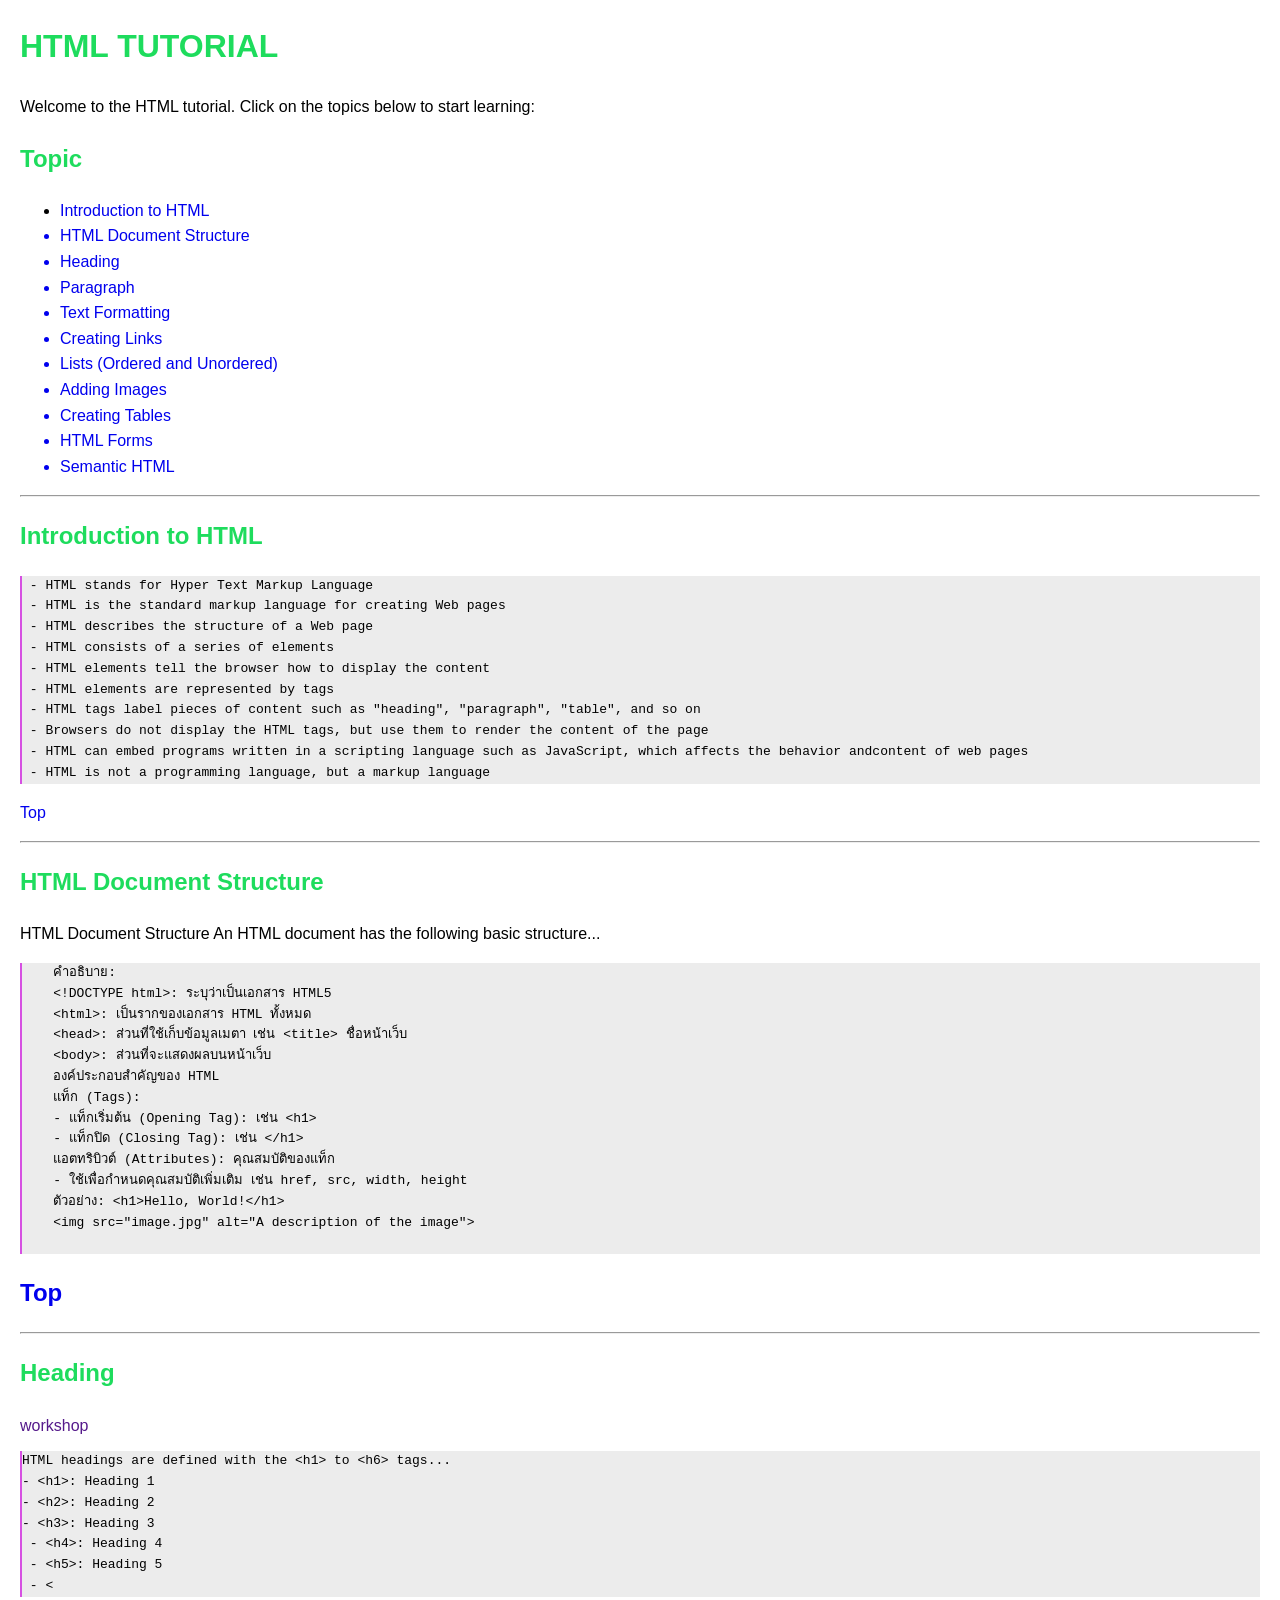
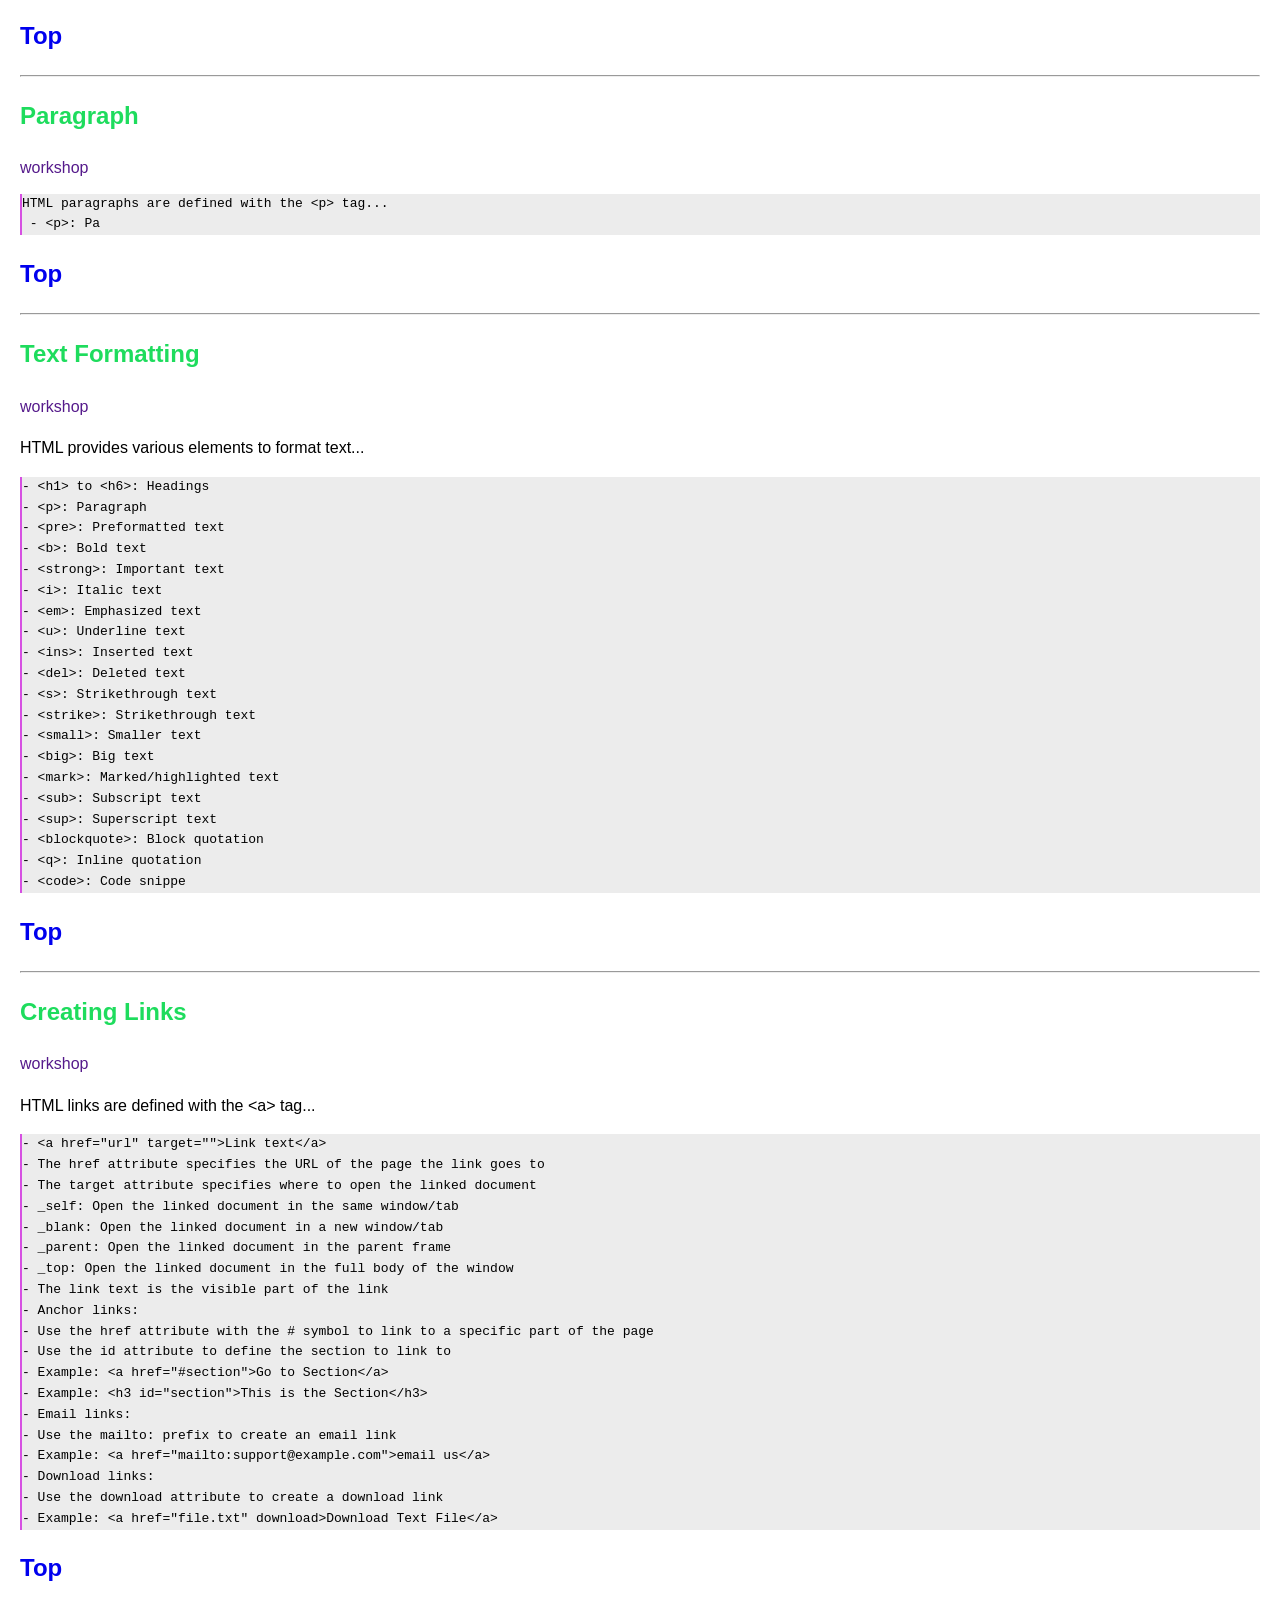
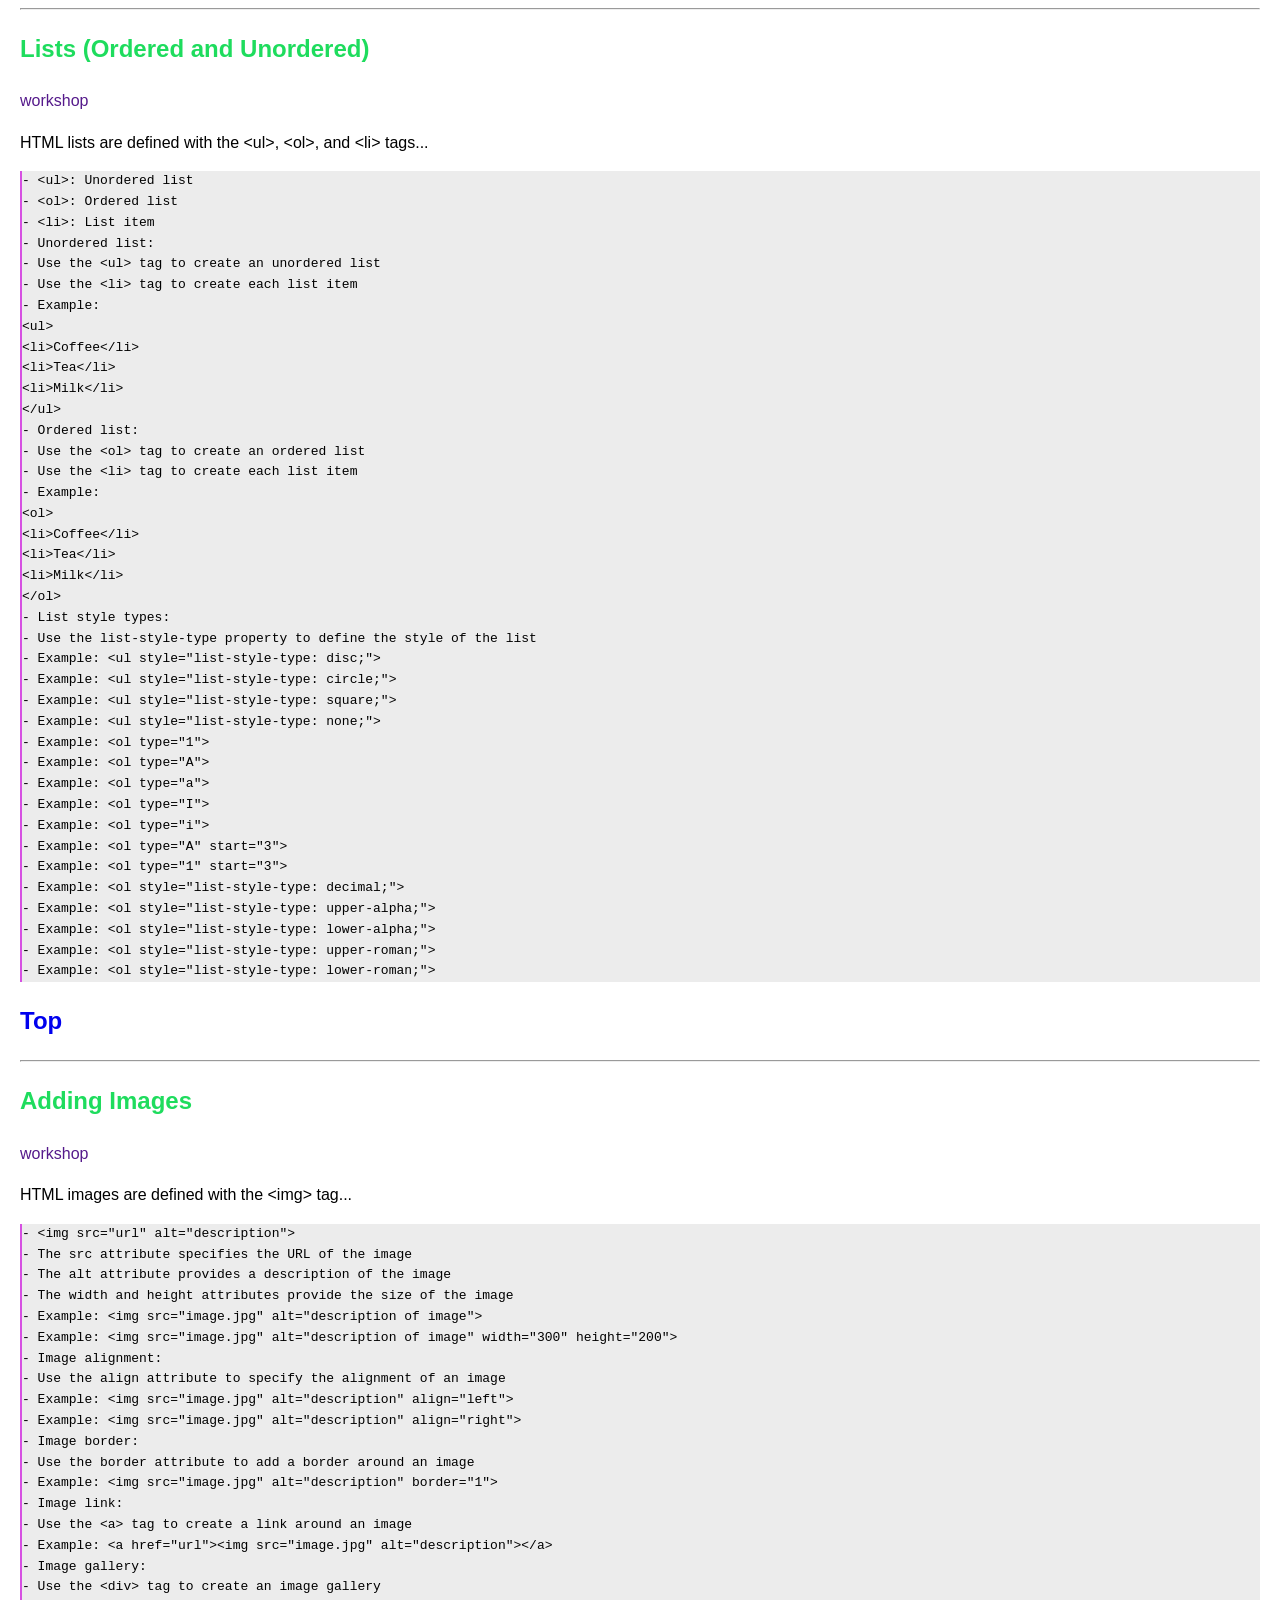
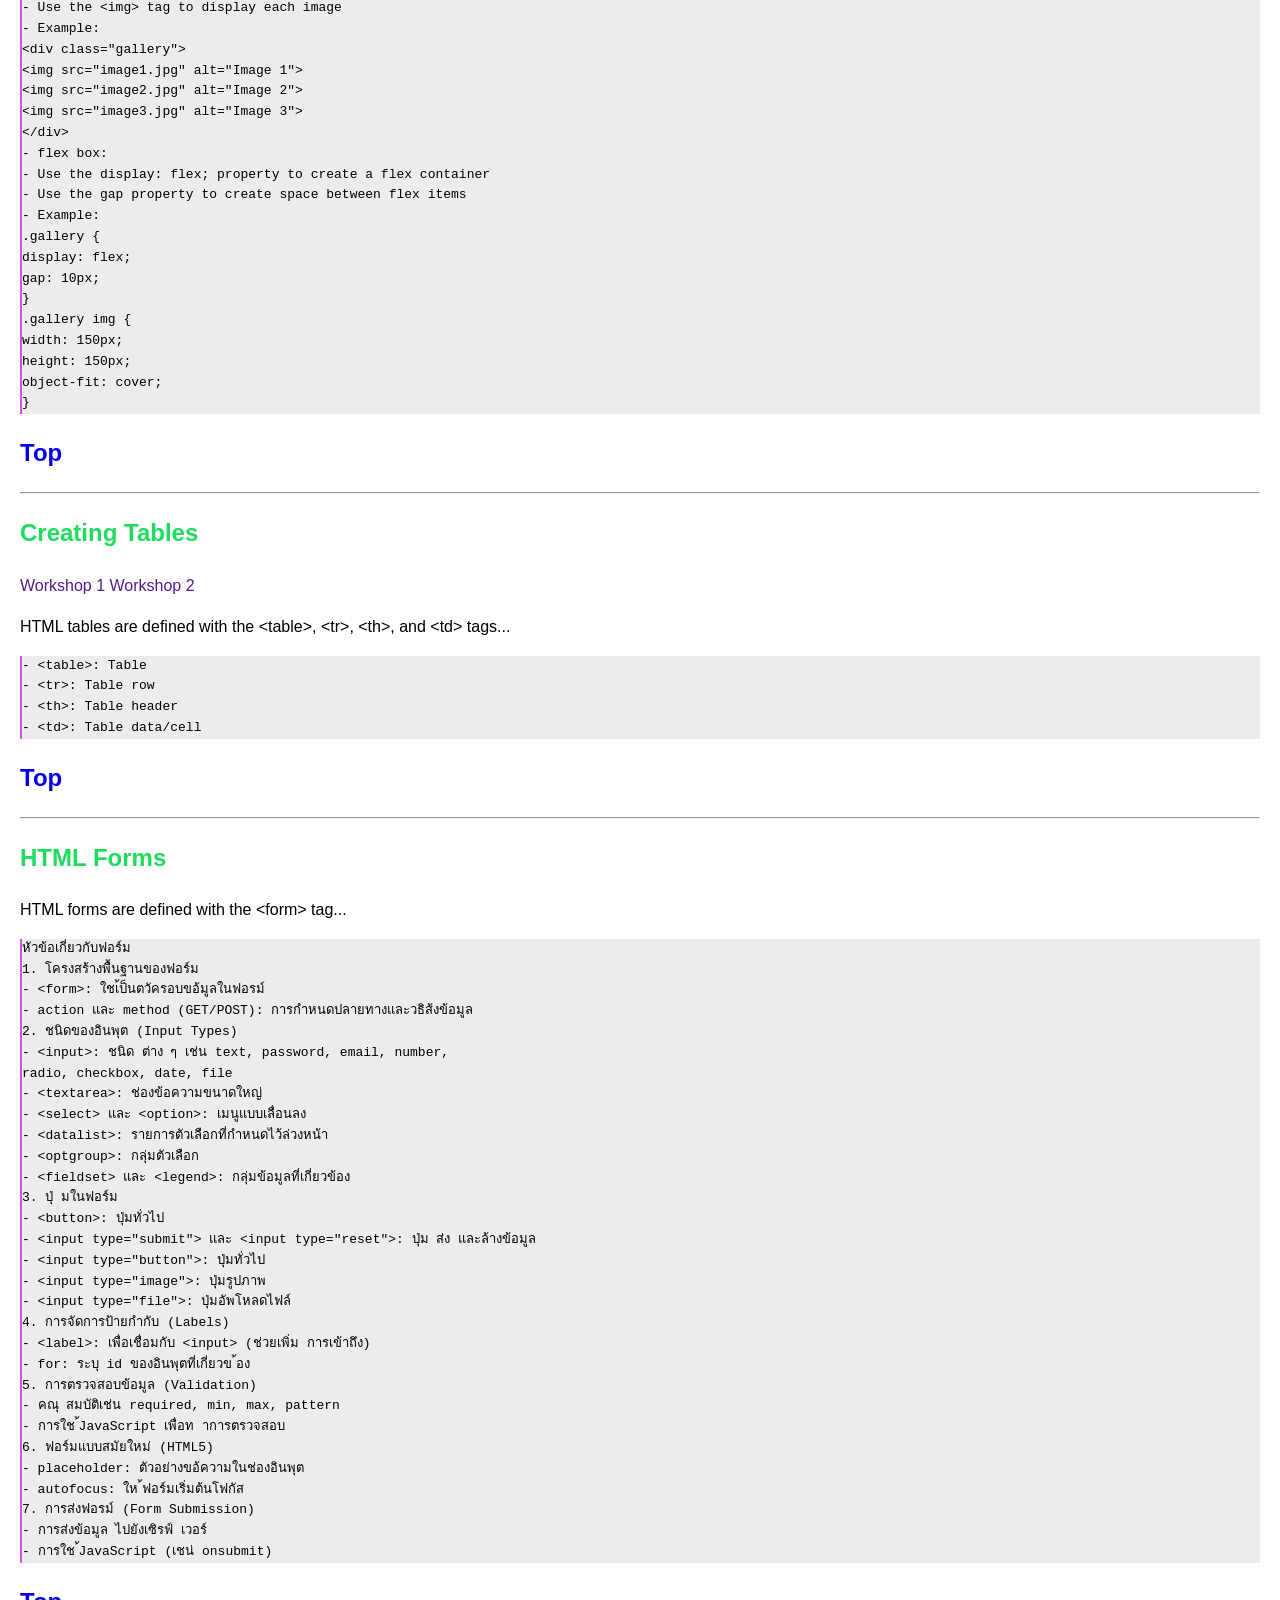
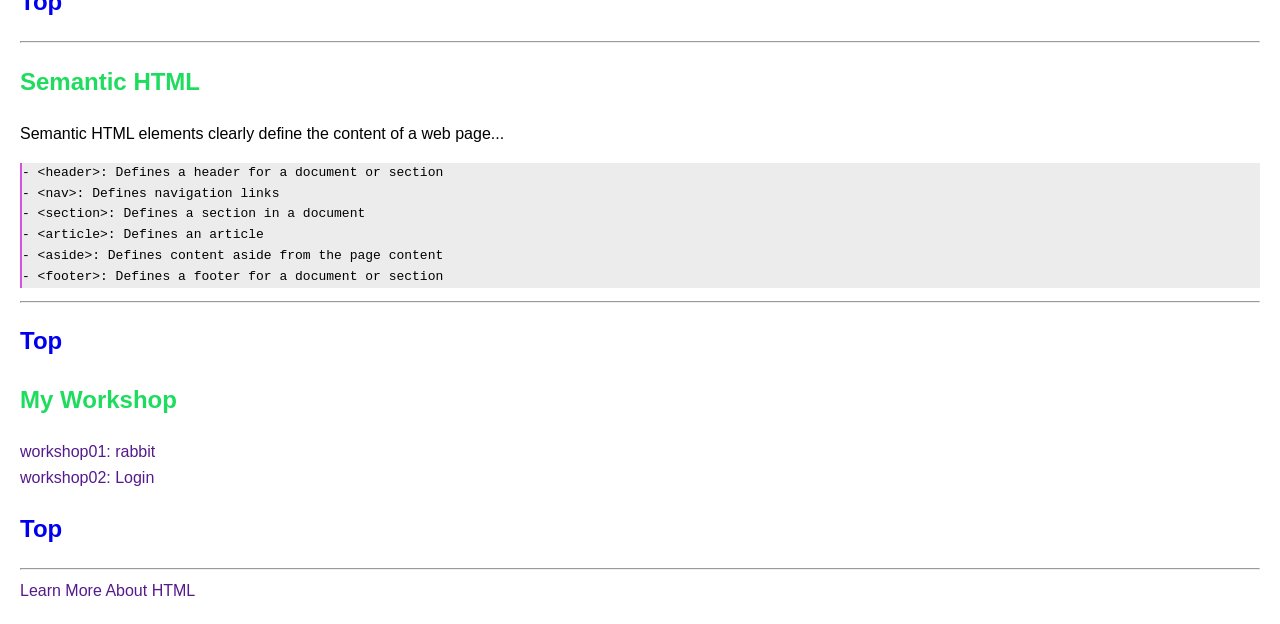
==== index.html @ df455b3b "first commit" ====
<!DOCTYPE html>
<html lang="en">

<head>
    <meta charset="UTF-8">
    <meta name="viewport" content="width=device-width, initial-scale=1.0">
    <title>HTML Tutorial</title>
    <style>
        body {
            font-family: 'Segoe UI', Tahoma, Geneva, Verdana, sans-serif;
            line-height: 1.6;
            margin: 20px 20px;
            background-color: #ffffff;

        }

        h1,
        h2 {
            color:rgb(30, 220, 93);
        }

        ul {
            list-style-type: disc;
        }

        a {
            text-decoration: none;
        }

        a:hover {
            text-decoration: underline;
            color: red;

        }

        pre {
            background-color: rgb(236, 236, 236);

            border-left: 2px solid rgb(214, 80, 226);
            tex
        }
    </style>
</head>

<body>
    <h1 id="Head">HTML TUTORIAL</h1>
    <p>Welcome to the HTML tutorial. Click on the topics below to start learning:
    </p>
    <h2>Topic</h2>
    <ul>
        <li><a href="#introduction">Introduction to HTML</a></li>
        <a href="#structure">
            <li>HTML Document Structure</li>
        </a>
        <a href="#heading">
            <li>Heading</li>
        </a>
        <a href="#paragraph">
            <li>Paragraph</li>
        </a>
        <a href="#textFormat">
            <li>Text Formatting</li>
        </a>
        <a href="#createl">
            <li>Creating Links</li>
        </a>
        <a href="#list">
            <li>Lists (Ordered and Unordered)</li>
        </a>
        <a href="#img">
            <li>Adding Images</li>
        </a>
        <a href="#table">
            <li>Creating Tables</li>
        </a>
        <a href="#form">
            <li>HTML Forms</li>
        </a>
        <a href="#semantic">
            <li>Semantic HTML</li>
        </a>
    </ul>
    <hr>
    <h2 id="introduction">Introduction to HTML</h1>
        <pre> - HTML stands for Hyper Text Markup Language
 - HTML is the standard markup language for creating Web pages
 - HTML describes the structure of a Web page
 - HTML consists of a series of elements
 - HTML elements tell the browser how to display the content
 - HTML elements are represented by tags
 - HTML tags label pieces of content such as "heading", "paragraph", "table", and so on
 - Browsers do not display the HTML tags, but use them to render the content of the page
 - HTML can embed programs written in a scripting language such as JavaScript, which affects the behavior andcontent of web pages
 - HTML is not a programming language, but a markup language
</pre>
        <p><a href="#Head">Top</a></p>
        <hr>
        <!-- Section 1 -->
        <h2 id="structure">HTML Document Structure</h2>
        <p>HTML Document Structure
            An HTML document has the following basic structure...</p>
        <pre>
    คำอธิบาย:
    &lt;!DOCTYPE html&gt;: ระบุว่าเป็นเอกสาร HTML5
    &lt;html&gt;: เป็นรากของเอกสาร HTML ทั้งหมด
    &lt;head&gt;: ส่วนที่ใช้เก็บข้อมูลเมตา เช่น &lt;title&gt; ชื่อหน้าเว็บ
    &lt;body&gt;: ส่วนที่จะแสดงผลบนหน้าเว็บ
    องค์ประกอบสำคัญของ HTML
    แท็ก (Tags):
    - แท็กเริ่มต้น (Opening Tag): เช่น &lt;h1&gt;
    - แท็กปิด (Closing Tag): เช่น &lt;/h1&gt;
    แอตทริบิวต์ (Attributes): คุณสมบัติของแท็ก
    - ใช้เพื่อกำหนดคุณสมบัติเพิ่มเติม เช่น href, src, width, height
    ตัวอย่าง: &lt;h1&gt;Hello, World!&lt;/h1&gt;
    &lt;img src="image.jpg" alt="A description of the image"&gt;
    </pre>
        <h2><a href="#Head">Top</a></h2>
        <hr>
        <h2 id="heading">Heading</h2>
        <a href="">workshop</a>
        <PRE>HTML headings are defined with the &lth1> to &lth6> tags...
- &lt;h1&gt;: Heading 1
- &lt;h2&gt;: Heading 2
- &lt;h3&gt;: Heading 3
 - &lt;h4&gt;: Heading 4
 - &lt;h5&gt;: Heading 5
 - &lt</PRE>
        <h2><a href="#Head">Top</a></h2>
        <hr>
        <h2 id="paragraph"> Paragraph</h2>
        <a href="">workshop</a>
        <pre>HTML paragraphs are defined with the &ltp> tag...
 - &lt;p&gt;: Pa</pre>
        <h2><a href="#Head">Top</a></h2>
        <hr>
        <h2 id="textFormat"> Text Formatting</h2>
        <a href="">workshop</a>
        <p>HTML provides various elements to format text...</p>
        <pre>
- &lt;h1&gt; to &lt;h6&gt;: Headings
- &lt;p&gt;: Paragraph
- &lt;pre&gt;: Preformatted text
- &lt;b&gt;: Bold text
- &lt;strong&gt;: Important text
- &lt;i&gt;: Italic text
- &lt;em&gt;: Emphasized text
- &lt;u&gt;: Underline text
- &lt;ins&gt;: Inserted text
- &lt;del&gt;: Deleted text
- &lt;s&gt;: Strikethrough text
- &lt;strike&gt;: Strikethrough text
- &lt;small&gt;: Smaller text
- &lt;big&gt;: Big text
- &lt;mark&gt;: Marked/highlighted text
- &lt;sub&gt;: Subscript text
- &lt;sup&gt;: Superscript text
- &lt;blockquote&gt;: Block quotation
- &lt;q&gt;: Inline quotation
- &lt;code&gt;: Code snippe
</pre>
        <h2><a href="#Head">Top</a></h2>
        <hr>
        <h2 id="createl">Creating Links</h2>

        <a href="">workshop</a>

        <p>HTML links are defined with the &lta> tag...</p>
        <pre>
- &lt;a href="url" target=""&gt;Link text&lt;/a&gt;
- The href attribute specifies the URL of the page the link goes to
- The target attribute specifies where to open the linked document
- _self: Open the linked document in the same window/tab
- _blank: Open the linked document in a new window/tab
- _parent: Open the linked document in the parent frame
- _top: Open the linked document in the full body of the window
- The link text is the visible part of the link
- Anchor links:
- Use the href attribute with the # symbol to link to a specific part of the page
- Use the id attribute to define the section to link to
- Example: &lt;a href="#section"&gt;Go to Section&lt;/a&gt;
- Example: &lt;h3 id="section"&gt;This is the Section&lt;/h3&gt;
- Email links:
- Use the mailto: prefix to create an email link
- Example: &lt;a href="mailto:support@example.com">email us&lt;/a&gt;
- Download links:
- Use the download attribute to create a download link
- Example: &lt;a href="file.txt" download&gt;Download Text File&lt;/a&gt;
</pre>
        <h2><a href="#Head">Top</a></h2>
        <hr>
        <h2 id="list">Lists (Ordered and Unordered)</h2>
        <a href="">workshop</a>

        <p>HTML lists are defined with the &lt;ul&gt;, &lt;ol&gt;, and &lt;li&gt; tags...</p>
        <pre>
- &lt;ul&gt;: Unordered list
- &lt;ol&gt;: Ordered list
- &lt;li&gt;: List item
- Unordered list:
- Use the &lt;ul&gt; tag to create an unordered list
- Use the &lt;li&gt; tag to create each list item
- Example:
&lt;ul&gt;
&lt;li&gt;Coffee&lt;/li&gt;
&lt;li&gt;Tea&lt;/li&gt;
&lt;li&gt;Milk&lt;/li&gt;
&lt;/ul&gt;
- Ordered list:
- Use the &lt;ol&gt; tag to create an ordered list
- Use the &lt;li&gt; tag to create each list item
- Example:
&lt;ol&gt;
&lt;li&gt;Coffee&lt;/li&gt;
&lt;li&gt;Tea&lt;/li&gt;
&lt;li&gt;Milk&lt;/li&gt;
&lt;/ol&gt;
- List style types:
- Use the list-style-type property to define the style of the list
- Example: &lt;ul style="list-style-type: disc;"&gt;
- Example: &lt;ul style="list-style-type: circle;"&gt;
- Example: &lt;ul style="list-style-type: square;"&gt;
- Example: &lt;ul style="list-style-type: none;"&gt;
- Example: &lt;ol type="1"&gt;
- Example: &lt;ol type="A"&gt;
- Example: &lt;ol type="a"&gt;
- Example: &lt;ol type="I"&gt;
- Example: &lt;ol type="i"&gt;
- Example: &lt;ol type="A" start="3"&gt;
- Example: &lt;ol type="1" start="3"&gt;
- Example: &lt;ol style="list-style-type: decimal;"&gt;
- Example: &lt;ol style="list-style-type: upper-alpha;"&gt;
- Example: &lt;ol style="list-style-type: lower-alpha;"&gt;
- Example: &lt;ol style="list-style-type: upper-roman;"&gt;
- Example: &lt;ol style="list-style-type: lower-roman;"&gt;
</pre>
        <h2><a href="#Head">Top</a></h2>
        <hr>
        <h2 id="img"> Adding Images</h2>
        <a href="">workshop</a>
        <p>HTML images are defined with the &lt;img&gt; tag...</p>
        <pre>
- &lt;img src="url" alt="description"&gt;
- The src attribute specifies the URL of the image
- The alt attribute provides a description of the image
- The width and height attributes provide the size of the image
- Example: &lt;img src="image.jpg" alt="description of image"&gt;
- Example: &lt;img src="image.jpg" alt="description of image" width="300" height="200"&gt;
- Image alignment:
- Use the align attribute to specify the alignment of an image
- Example: &lt;img src="image.jpg" alt="description" align="left"&gt;
- Example: &lt;img src="image.jpg" alt="description" align="right"&gt;
- Image border:
- Use the border attribute to add a border around an image
- Example: &lt;img src="image.jpg" alt="description" border="1"&gt;
- Image link:
- Use the &lt;a&gt; tag to create a link around an image
- Example: &lt;a href="url"&gt;&lt;img src="image.jpg" alt="description"&gt;&lt;/a&gt;
- Image gallery:
- Use the &lt;div&gt; tag to create an image gallery
- Use the &lt;img&gt; tag to display each image
- Example:
&lt;div class="gallery"&gt;
&lt;img src="image1.jpg" alt="Image 1"&gt;
&lt;img src="image2.jpg" alt="Image 2"&gt;
&lt;img src="image3.jpg" alt="Image 3"&gt;
&lt;/div&gt;
- flex box:
- Use the display: flex; property to create a flex container
- Use the gap property to create space between flex items
- Example:
.gallery {
display: flex;
gap: 10px;
}
.gallery img {
width: 150px;
height: 150px;
object-fit: cover;
}
</pre>
        <h2><a href="#Head">Top</a></h2>
        <hr>
        <h2 id="table"> Creating Tables</h2>
        <a href="">Workshop 1 Workshop 2</a>
        <p>HTML tables are defined with the &lt;table&gt;, &lt;tr&gt;, &lt;th&gt;, and &lt;td&gt; tags...</p>
        <pre>- &lt;table&gt;: Table
- &lt;tr&gt;: Table row
- &lt;th&gt;: Table header
- &lt;td&gt;: Table data/cell</pre>
        <h2><a href="#Head">Top</a></h2>
        <hr>
        <h2 id="form">HTML Forms</h2>
        <p>HTML forms are defined with the &lt;form&gt; tag...</p>
        <pre>
หัวข้อเกี่ยวกับฟอร์ม
1. โครงสร้างพื้นฐานของฟอร์ม
- &lt;form>: ใชเ้ป็นตวัครอบขอ้มูลในฟอรม์
- action และ method (GET/POST): การกำหนดปลายทางและวธิส้งข้อมูล
2. ชนิดของอินพุต (Input Types)
- &lt;input>: ชนิด ต่าง ๆ เช่น text, password, email, number,
radio, checkbox, date, file
- &lt;textarea>: ช่องข้อความขนาดใหญ่
- &lt;select> และ &lt;option>: เมนูแบบเลื่อนลง
- &lt;datalist>: รายการตัวเลือกที่กำหนดไว้ล่วงหน้า
- &lt;optgroup>: กลุ่มตัวเลือก
- &lt;fieldset> และ &lt;legend>: กลุ่มข้อมูลที่เกี่ยวข้อง
3. ปุ่ มในฟอร์ม
- &lt;button>: ปุ่มทั่วไป
- &lt;input type="submit"> และ &lt;input type="reset">: ปุ่ม ส่ง และล้างข้อมูล
- &lt;input type="button">: ปุ่มทั่วไป
- &lt;input type="image">: ปุ่มรูปภาพ
- &lt;input type="file">: ปุ่มอัพโหลดไฟล์
4. การจัดการป้ายกำกับ (Labels)
- &lt;label>: เพื่อเชื่อมกับ &lt;input> (ช่วยเพิ่ม การเข้าถึง)
- for: ระบุ id ของอินพุตที่เกี่ยวข ้อง
5. การตรวจสอบข้อมูล (Validation)
- คณุ สมบัติเช่น required, min, max, pattern
- การใช ้JavaScript เพื่อท าการตรวจสอบ
6. ฟอร์มแบบสมัยใหม่ (HTML5)
- placeholder: ตัวอย่างขอ้ความในช่องอินพุต
- autofocus: ให ้ฟอร์มเริ่มต้นโฟกัส
7. การส่งฟอรม์ (Form Submission)
- การส่งข้อมูล ไปยังเซิรฟ์ เวอร์
- การใช ้JavaScript (เชน่ onsubmit)
</pre>
        <h2><a href="#Head">Top</a></h2>
        <hr>
        <h2 id="semantic"> Semantic HTML</h2>
        <p>Semantic HTML elements clearly define the content of a web page...</p>
        <pre>
- &lt;header&gt;: Defines a header for a document or section
- &lt;nav&gt;: Defines navigation links
- &lt;section&gt;: Defines a section in a document
- &lt;article&gt;: Defines an article
- &lt;aside&gt;: Defines content aside from the page content
- &lt;footer&gt;: Defines a footer for a document or section
</pre>
        <hr>
        <h2><a href="#Head">Top</a></h2>
        <h2>My Workshop</h2>
        <a href="">workshop01: rabbit</a>
        <br>
        <a href="">workshop02: Login</a>
        <h2><a href="#Head">Top</a></h2>
        <hr>
        <a href="" target="">Learn More About HTML</a>
</body>

</html>
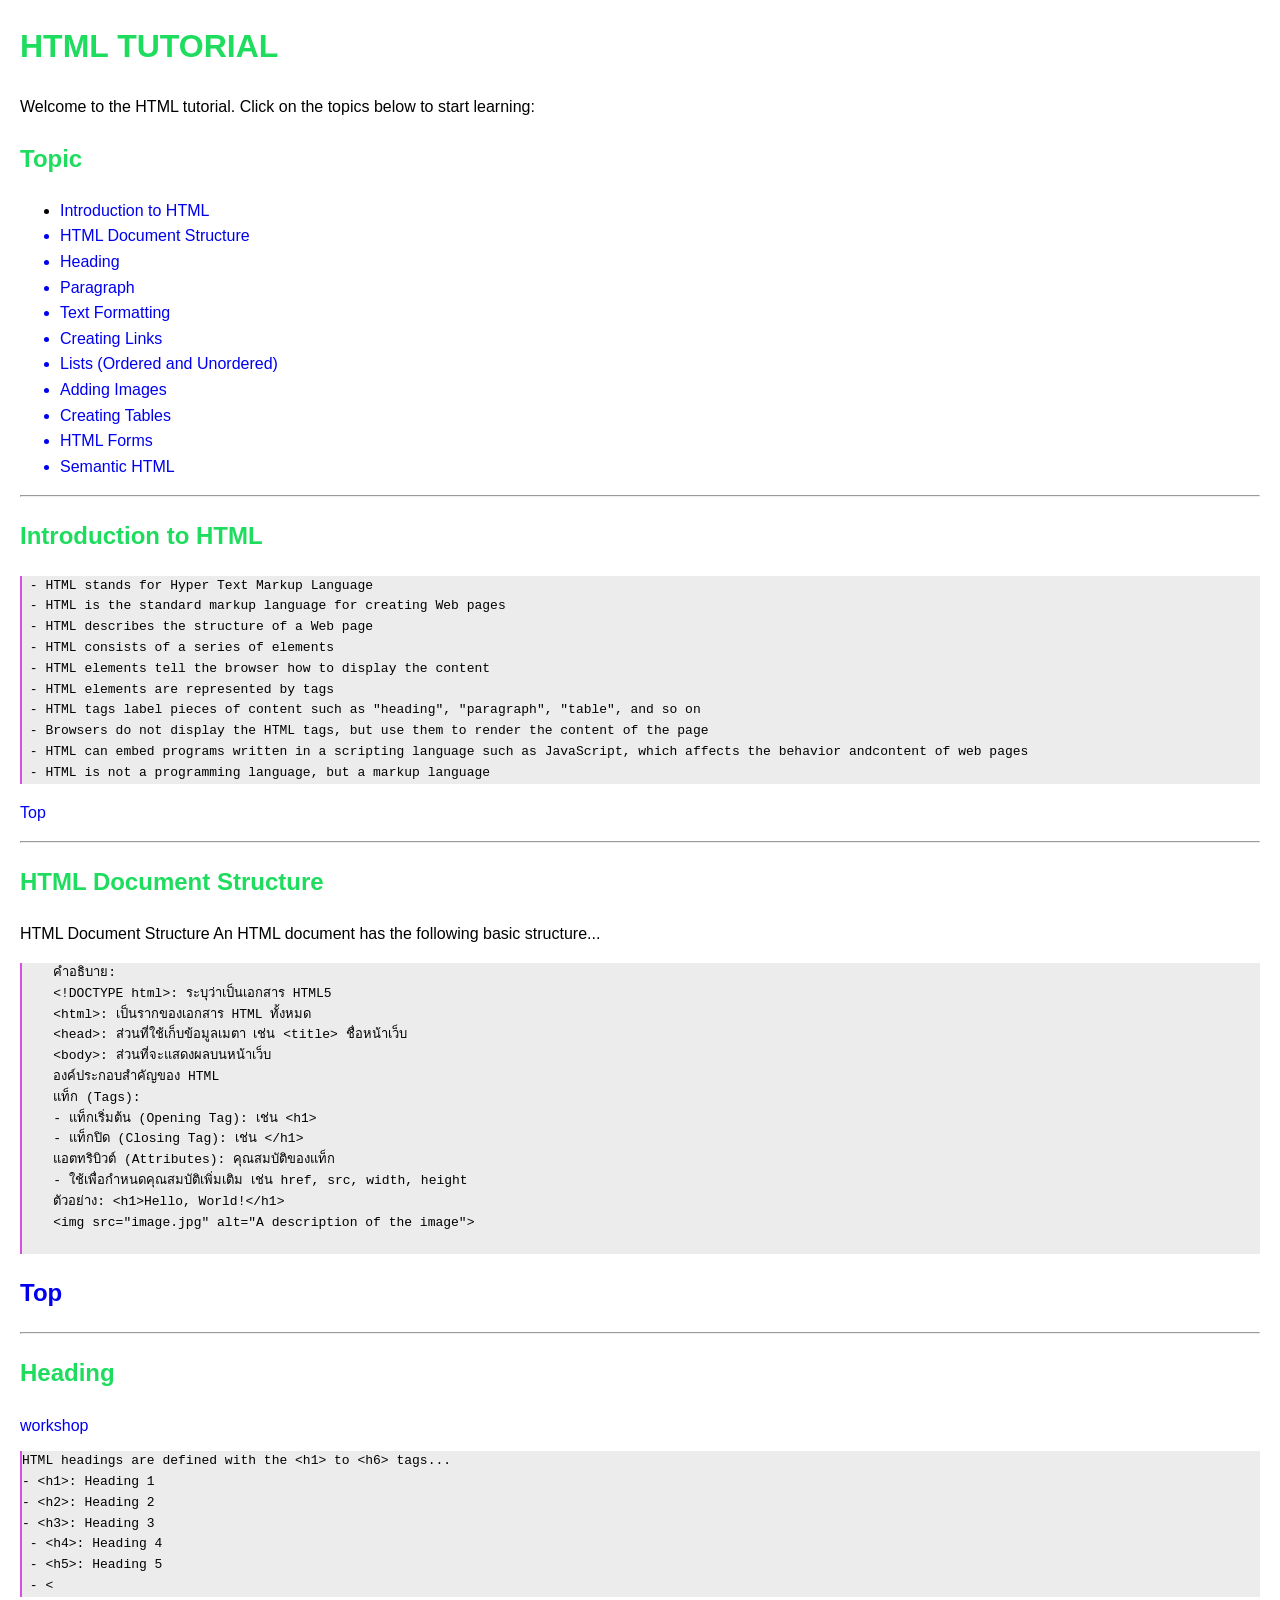
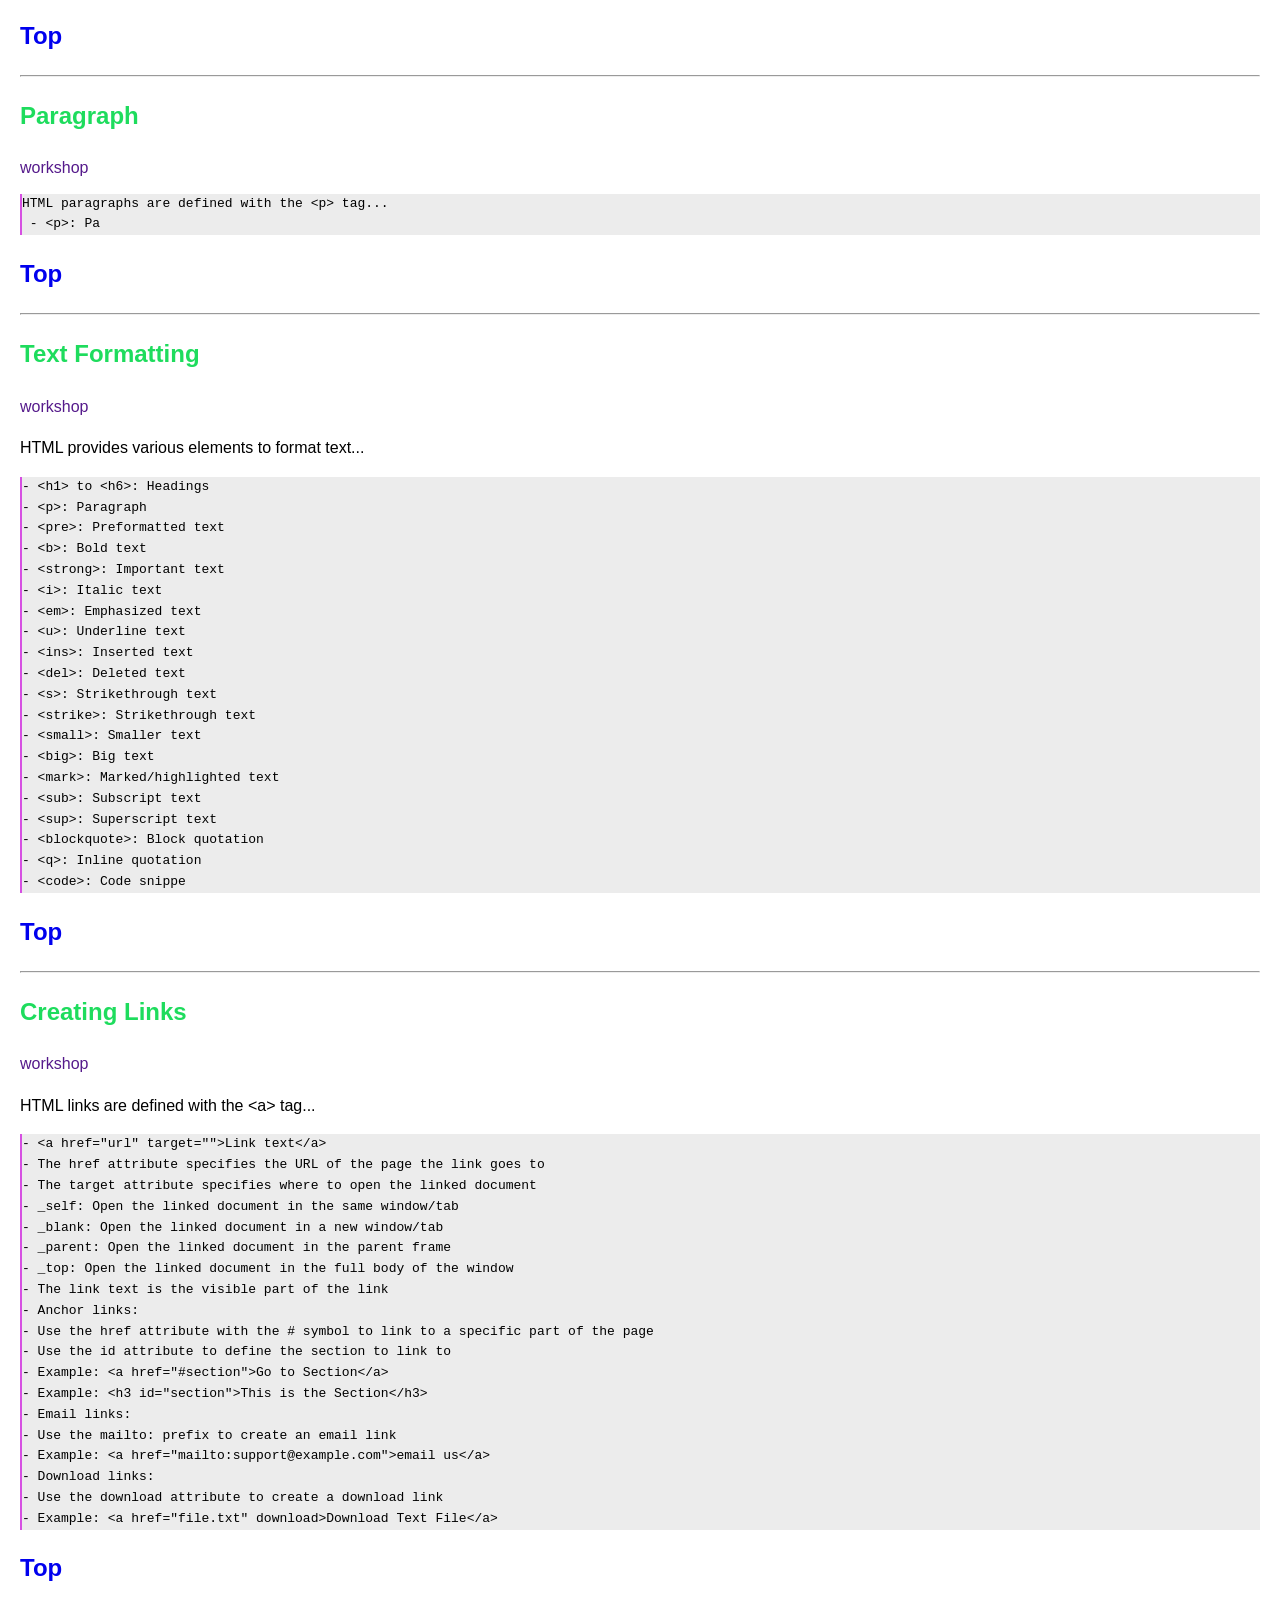
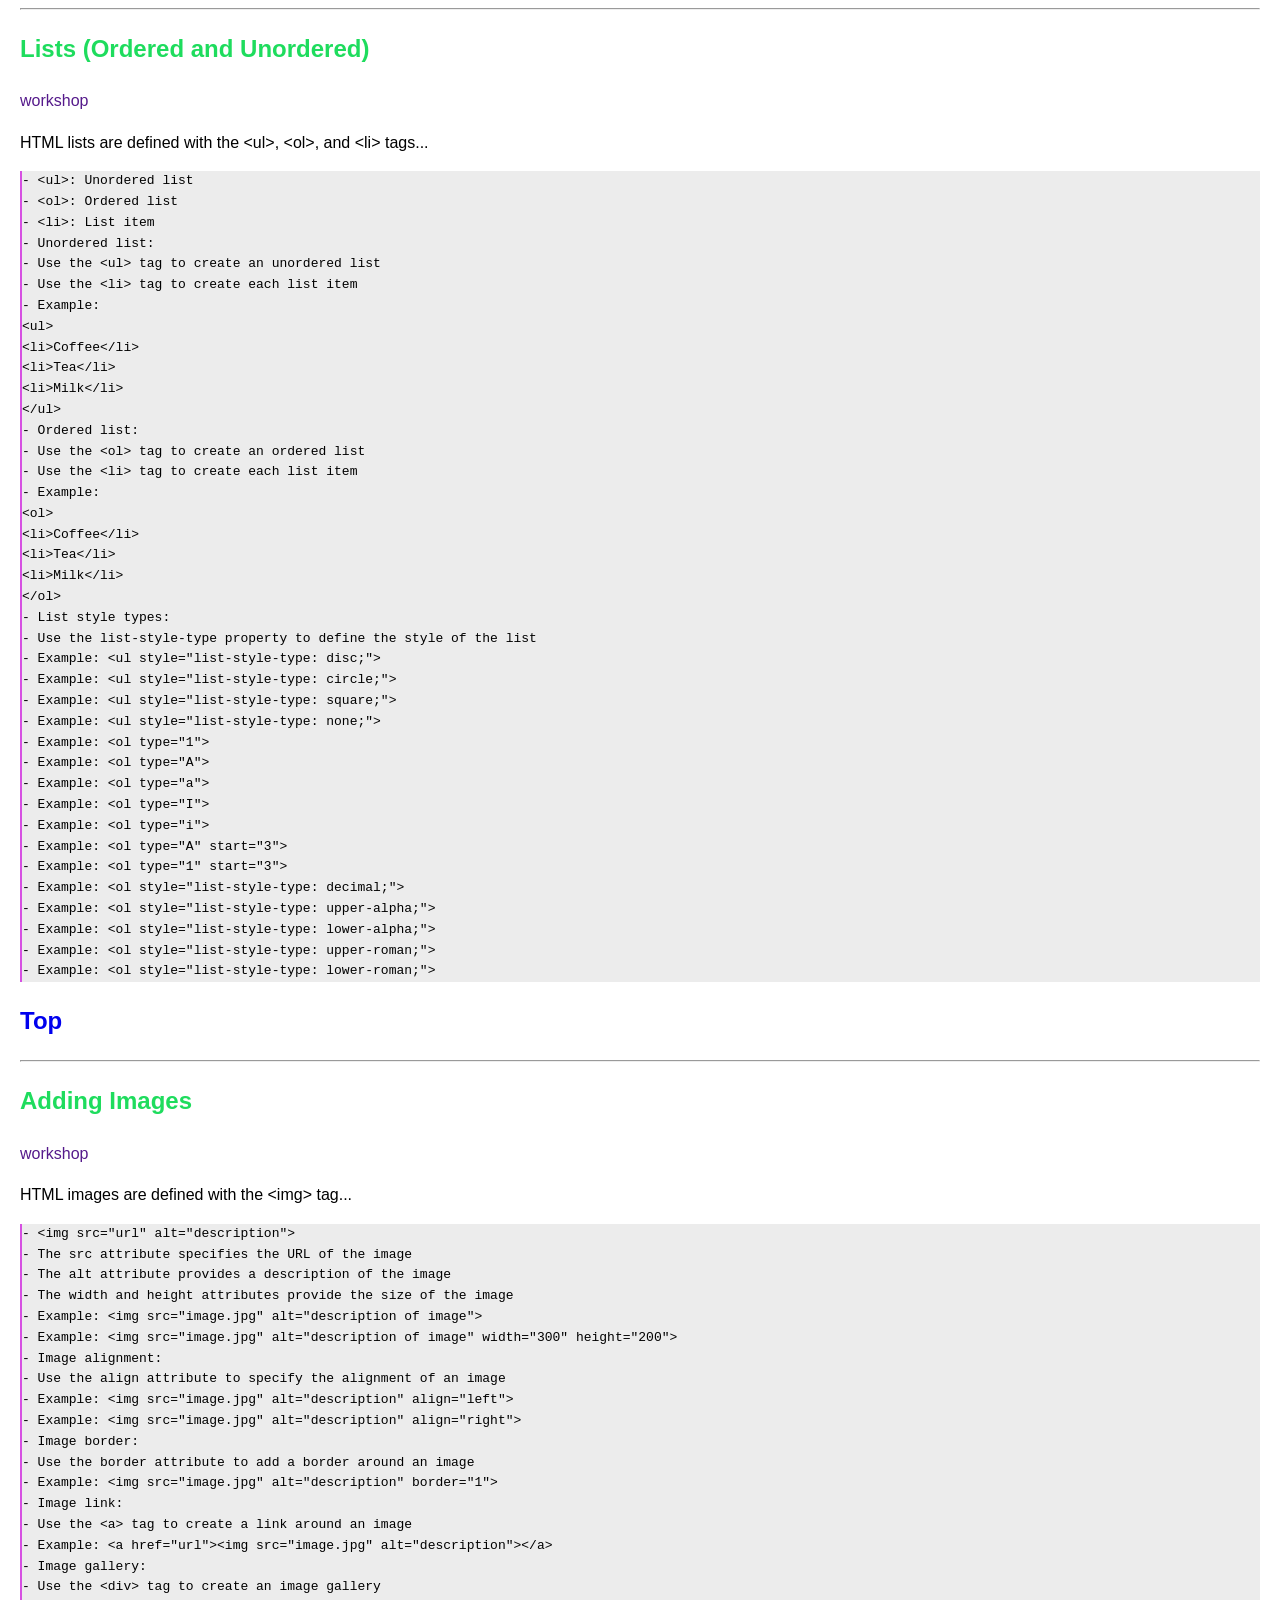
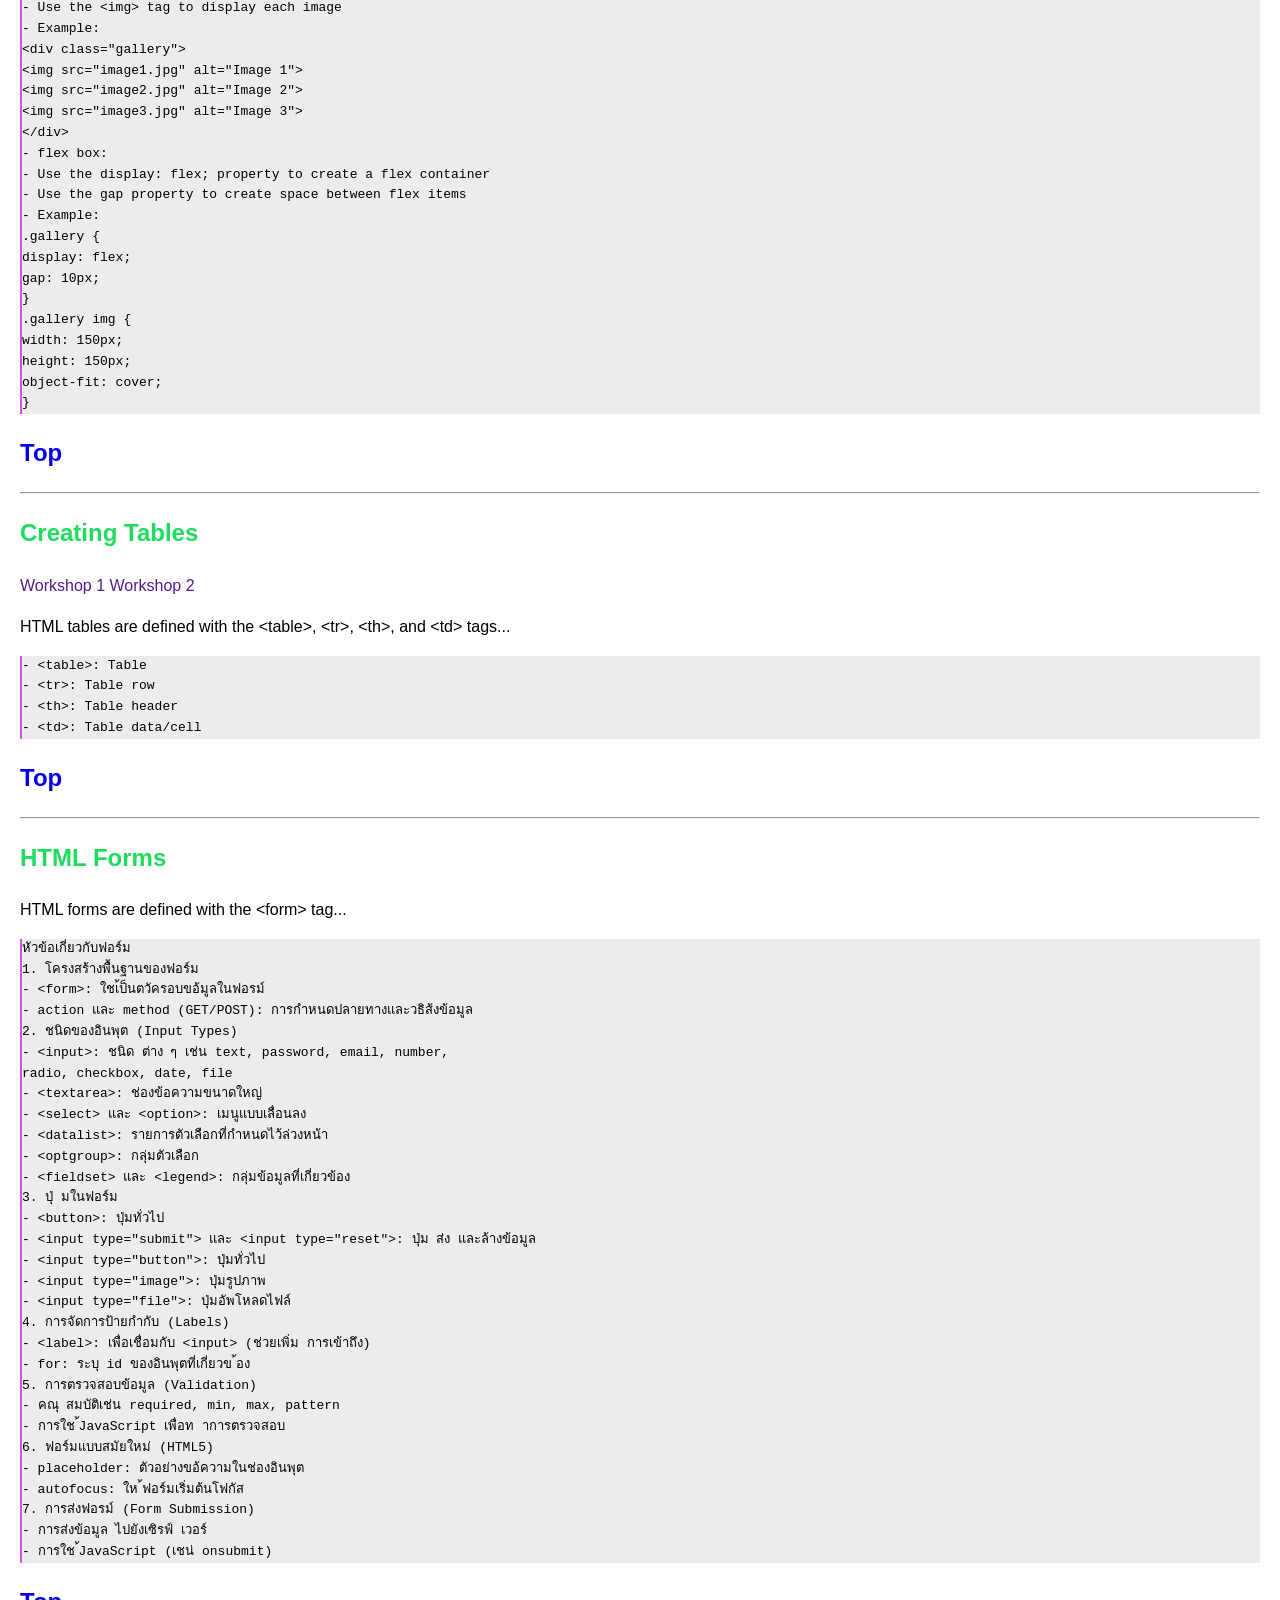
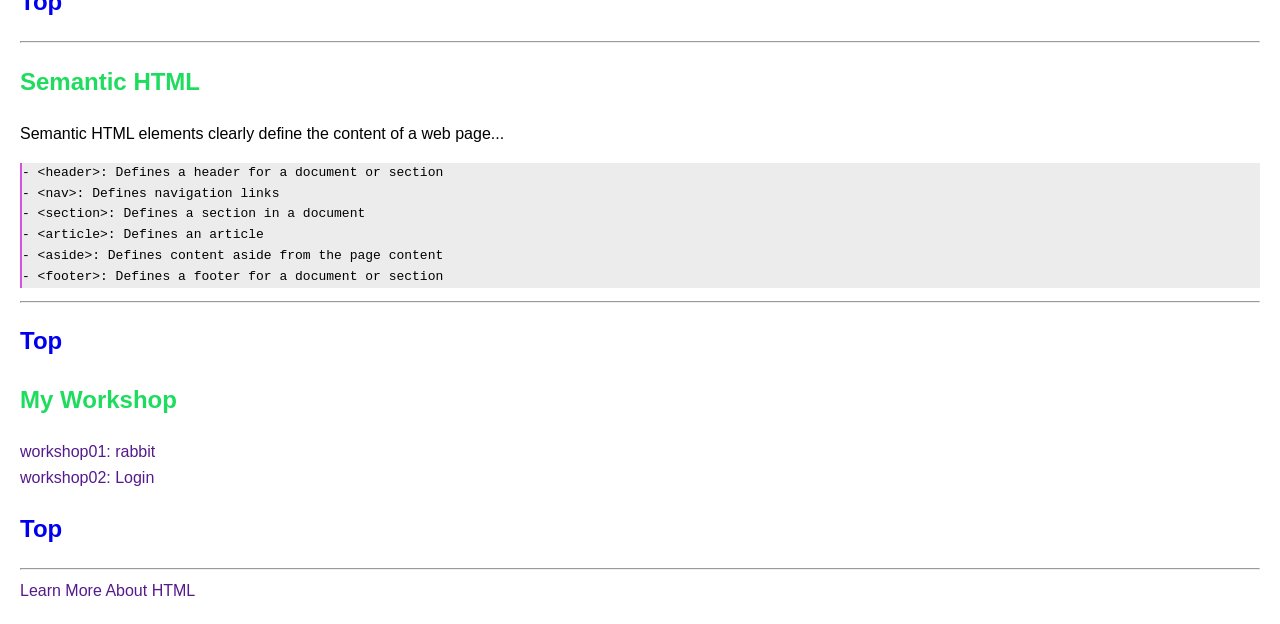
==== commit 90197c6e: "Add files via upload" ====
--- a/index.html
+++ b/index.html
@@ -1,349 +1,349 @@
-<!DOCTYPE html>
-<html lang="en">
-
-<head>
-    <meta charset="UTF-8">
-    <meta name="viewport" content="width=device-width, initial-scale=1.0">
-    <title>HTML Tutorial</title>
-    <style>
-        body {
-            font-family: 'Segoe UI', Tahoma, Geneva, Verdana, sans-serif;
-            line-height: 1.6;
-            margin: 20px 20px;
-            background-color: #ffffff;
-
-        }
-
-        h1,
-        h2 {
-            color:rgb(30, 220, 93);
-        }
-
-        ul {
-            list-style-type: disc;
-        }
-
-        a {
-            text-decoration: none;
-        }
-
-        a:hover {
-            text-decoration: underline;
-            color: red;
-
-        }
-
-        pre {
-            background-color: rgb(236, 236, 236);
-
-            border-left: 2px solid rgb(214, 80, 226);
-            tex
-        }
-    </style>
-</head>
-
-<body>
-    <h1 id="Head">HTML TUTORIAL</h1>
-    <p>Welcome to the HTML tutorial. Click on the topics below to start learning:
-    </p>
-    <h2>Topic</h2>
-    <ul>
-        <li><a href="#introduction">Introduction to HTML</a></li>
-        <a href="#structure">
-            <li>HTML Document Structure</li>
-        </a>
-        <a href="#heading">
-            <li>Heading</li>
-        </a>
-        <a href="#paragraph">
-            <li>Paragraph</li>
-        </a>
-        <a href="#textFormat">
-            <li>Text Formatting</li>
-        </a>
-        <a href="#createl">
-            <li>Creating Links</li>
-        </a>
-        <a href="#list">
-            <li>Lists (Ordered and Unordered)</li>
-        </a>
-        <a href="#img">
-            <li>Adding Images</li>
-        </a>
-        <a href="#table">
-            <li>Creating Tables</li>
-        </a>
-        <a href="#form">
-            <li>HTML Forms</li>
-        </a>
-        <a href="#semantic">
-            <li>Semantic HTML</li>
-        </a>
-    </ul>
-    <hr>
-    <h2 id="introduction">Introduction to HTML</h1>
-        <pre> - HTML stands for Hyper Text Markup Language
- - HTML is the standard markup language for creating Web pages
- - HTML describes the structure of a Web page
- - HTML consists of a series of elements
- - HTML elements tell the browser how to display the content
- - HTML elements are represented by tags
- - HTML tags label pieces of content such as "heading", "paragraph", "table", and so on
- - Browsers do not display the HTML tags, but use them to render the content of the page
- - HTML can embed programs written in a scripting language such as JavaScript, which affects the behavior andcontent of web pages
- - HTML is not a programming language, but a markup language
-</pre>
-        <p><a href="#Head">Top</a></p>
-        <hr>
-        <!-- Section 1 -->
-        <h2 id="structure">HTML Document Structure</h2>
-        <p>HTML Document Structure
-            An HTML document has the following basic structure...</p>
-        <pre>
-    คำอธิบาย:
-    &lt;!DOCTYPE html&gt;: ระบุว่าเป็นเอกสาร HTML5
-    &lt;html&gt;: เป็นรากของเอกสาร HTML ทั้งหมด
-    &lt;head&gt;: ส่วนที่ใช้เก็บข้อมูลเมตา เช่น &lt;title&gt; ชื่อหน้าเว็บ
-    &lt;body&gt;: ส่วนที่จะแสดงผลบนหน้าเว็บ
-    องค์ประกอบสำคัญของ HTML
-    แท็ก (Tags):
-    - แท็กเริ่มต้น (Opening Tag): เช่น &lt;h1&gt;
-    - แท็กปิด (Closing Tag): เช่น &lt;/h1&gt;
-    แอตทริบิวต์ (Attributes): คุณสมบัติของแท็ก
-    - ใช้เพื่อกำหนดคุณสมบัติเพิ่มเติม เช่น href, src, width, height
-    ตัวอย่าง: &lt;h1&gt;Hello, World!&lt;/h1&gt;
-    &lt;img src="image.jpg" alt="A description of the image"&gt;
-    </pre>
-        <h2><a href="#Head">Top</a></h2>
-        <hr>
-        <h2 id="heading">Heading</h2>
-        <a href="">workshop</a>
-        <PRE>HTML headings are defined with the &lth1> to &lth6> tags...
-- &lt;h1&gt;: Heading 1
-- &lt;h2&gt;: Heading 2
-- &lt;h3&gt;: Heading 3
- - &lt;h4&gt;: Heading 4
- - &lt;h5&gt;: Heading 5
- - &lt</PRE>
-        <h2><a href="#Head">Top</a></h2>
-        <hr>
-        <h2 id="paragraph"> Paragraph</h2>
-        <a href="">workshop</a>
-        <pre>HTML paragraphs are defined with the &ltp> tag...
- - &lt;p&gt;: Pa</pre>
-        <h2><a href="#Head">Top</a></h2>
-        <hr>
-        <h2 id="textFormat"> Text Formatting</h2>
-        <a href="">workshop</a>
-        <p>HTML provides various elements to format text...</p>
-        <pre>
-- &lt;h1&gt; to &lt;h6&gt;: Headings
-- &lt;p&gt;: Paragraph
-- &lt;pre&gt;: Preformatted text
-- &lt;b&gt;: Bold text
-- &lt;strong&gt;: Important text
-- &lt;i&gt;: Italic text
-- &lt;em&gt;: Emphasized text
-- &lt;u&gt;: Underline text
-- &lt;ins&gt;: Inserted text
-- &lt;del&gt;: Deleted text
-- &lt;s&gt;: Strikethrough text
-- &lt;strike&gt;: Strikethrough text
-- &lt;small&gt;: Smaller text
-- &lt;big&gt;: Big text
-- &lt;mark&gt;: Marked/highlighted text
-- &lt;sub&gt;: Subscript text
-- &lt;sup&gt;: Superscript text
-- &lt;blockquote&gt;: Block quotation
-- &lt;q&gt;: Inline quotation
-- &lt;code&gt;: Code snippe
-</pre>
-        <h2><a href="#Head">Top</a></h2>
-        <hr>
-        <h2 id="createl">Creating Links</h2>
-
-        <a href="">workshop</a>
-
-        <p>HTML links are defined with the &lta> tag...</p>
-        <pre>
-- &lt;a href="url" target=""&gt;Link text&lt;/a&gt;
-- The href attribute specifies the URL of the page the link goes to
-- The target attribute specifies where to open the linked document
-- _self: Open the linked document in the same window/tab
-- _blank: Open the linked document in a new window/tab
-- _parent: Open the linked document in the parent frame
-- _top: Open the linked document in the full body of the window
-- The link text is the visible part of the link
-- Anchor links:
-- Use the href attribute with the # symbol to link to a specific part of the page
-- Use the id attribute to define the section to link to
-- Example: &lt;a href="#section"&gt;Go to Section&lt;/a&gt;
-- Example: &lt;h3 id="section"&gt;This is the Section&lt;/h3&gt;
-- Email links:
-- Use the mailto: prefix to create an email link
-- Example: &lt;a href="mailto:support@example.com">email us&lt;/a&gt;
-- Download links:
-- Use the download attribute to create a download link
-- Example: &lt;a href="file.txt" download&gt;Download Text File&lt;/a&gt;
-</pre>
-        <h2><a href="#Head">Top</a></h2>
-        <hr>
-        <h2 id="list">Lists (Ordered and Unordered)</h2>
-        <a href="">workshop</a>
-
-        <p>HTML lists are defined with the &lt;ul&gt;, &lt;ol&gt;, and &lt;li&gt; tags...</p>
-        <pre>
-- &lt;ul&gt;: Unordered list
-- &lt;ol&gt;: Ordered list
-- &lt;li&gt;: List item
-- Unordered list:
-- Use the &lt;ul&gt; tag to create an unordered list
-- Use the &lt;li&gt; tag to create each list item
-- Example:
-&lt;ul&gt;
-&lt;li&gt;Coffee&lt;/li&gt;
-&lt;li&gt;Tea&lt;/li&gt;
-&lt;li&gt;Milk&lt;/li&gt;
-&lt;/ul&gt;
-- Ordered list:
-- Use the &lt;ol&gt; tag to create an ordered list
-- Use the &lt;li&gt; tag to create each list item
-- Example:
-&lt;ol&gt;
-&lt;li&gt;Coffee&lt;/li&gt;
-&lt;li&gt;Tea&lt;/li&gt;
-&lt;li&gt;Milk&lt;/li&gt;
-&lt;/ol&gt;
-- List style types:
-- Use the list-style-type property to define the style of the list
-- Example: &lt;ul style="list-style-type: disc;"&gt;
-- Example: &lt;ul style="list-style-type: circle;"&gt;
-- Example: &lt;ul style="list-style-type: square;"&gt;
-- Example: &lt;ul style="list-style-type: none;"&gt;
-- Example: &lt;ol type="1"&gt;
-- Example: &lt;ol type="A"&gt;
-- Example: &lt;ol type="a"&gt;
-- Example: &lt;ol type="I"&gt;
-- Example: &lt;ol type="i"&gt;
-- Example: &lt;ol type="A" start="3"&gt;
-- Example: &lt;ol type="1" start="3"&gt;
-- Example: &lt;ol style="list-style-type: decimal;"&gt;
-- Example: &lt;ol style="list-style-type: upper-alpha;"&gt;
-- Example: &lt;ol style="list-style-type: lower-alpha;"&gt;
-- Example: &lt;ol style="list-style-type: upper-roman;"&gt;
-- Example: &lt;ol style="list-style-type: lower-roman;"&gt;
-</pre>
-        <h2><a href="#Head">Top</a></h2>
-        <hr>
-        <h2 id="img"> Adding Images</h2>
-        <a href="">workshop</a>
-        <p>HTML images are defined with the &lt;img&gt; tag...</p>
-        <pre>
-- &lt;img src="url" alt="description"&gt;
-- The src attribute specifies the URL of the image
-- The alt attribute provides a description of the image
-- The width and height attributes provide the size of the image
-- Example: &lt;img src="image.jpg" alt="description of image"&gt;
-- Example: &lt;img src="image.jpg" alt="description of image" width="300" height="200"&gt;
-- Image alignment:
-- Use the align attribute to specify the alignment of an image
-- Example: &lt;img src="image.jpg" alt="description" align="left"&gt;
-- Example: &lt;img src="image.jpg" alt="description" align="right"&gt;
-- Image border:
-- Use the border attribute to add a border around an image
-- Example: &lt;img src="image.jpg" alt="description" border="1"&gt;
-- Image link:
-- Use the &lt;a&gt; tag to create a link around an image
-- Example: &lt;a href="url"&gt;&lt;img src="image.jpg" alt="description"&gt;&lt;/a&gt;
-- Image gallery:
-- Use the &lt;div&gt; tag to create an image gallery
-- Use the &lt;img&gt; tag to display each image
-- Example:
-&lt;div class="gallery"&gt;
-&lt;img src="image1.jpg" alt="Image 1"&gt;
-&lt;img src="image2.jpg" alt="Image 2"&gt;
-&lt;img src="image3.jpg" alt="Image 3"&gt;
-&lt;/div&gt;
-- flex box:
-- Use the display: flex; property to create a flex container
-- Use the gap property to create space between flex items
-- Example:
-.gallery {
-display: flex;
-gap: 10px;
-}
-.gallery img {
-width: 150px;
-height: 150px;
-object-fit: cover;
-}
-</pre>
-        <h2><a href="#Head">Top</a></h2>
-        <hr>
-        <h2 id="table"> Creating Tables</h2>
-        <a href="">Workshop 1 Workshop 2</a>
-        <p>HTML tables are defined with the &lt;table&gt;, &lt;tr&gt;, &lt;th&gt;, and &lt;td&gt; tags...</p>
-        <pre>- &lt;table&gt;: Table
-- &lt;tr&gt;: Table row
-- &lt;th&gt;: Table header
-- &lt;td&gt;: Table data/cell</pre>
-        <h2><a href="#Head">Top</a></h2>
-        <hr>
-        <h2 id="form">HTML Forms</h2>
-        <p>HTML forms are defined with the &lt;form&gt; tag...</p>
-        <pre>
-หัวข้อเกี่ยวกับฟอร์ม
-1. โครงสร้างพื้นฐานของฟอร์ม
-- &lt;form>: ใชเ้ป็นตวัครอบขอ้มูลในฟอรม์
-- action และ method (GET/POST): การกำหนดปลายทางและวธิส้งข้อมูล
-2. ชนิดของอินพุต (Input Types)
-- &lt;input>: ชนิด ต่าง ๆ เช่น text, password, email, number,
-radio, checkbox, date, file
-- &lt;textarea>: ช่องข้อความขนาดใหญ่
-- &lt;select> และ &lt;option>: เมนูแบบเลื่อนลง
-- &lt;datalist>: รายการตัวเลือกที่กำหนดไว้ล่วงหน้า
-- &lt;optgroup>: กลุ่มตัวเลือก
-- &lt;fieldset> และ &lt;legend>: กลุ่มข้อมูลที่เกี่ยวข้อง
-3. ปุ่ มในฟอร์ม
-- &lt;button>: ปุ่มทั่วไป
-- &lt;input type="submit"> และ &lt;input type="reset">: ปุ่ม ส่ง และล้างข้อมูล
-- &lt;input type="button">: ปุ่มทั่วไป
-- &lt;input type="image">: ปุ่มรูปภาพ
-- &lt;input type="file">: ปุ่มอัพโหลดไฟล์
-4. การจัดการป้ายกำกับ (Labels)
-- &lt;label>: เพื่อเชื่อมกับ &lt;input> (ช่วยเพิ่ม การเข้าถึง)
-- for: ระบุ id ของอินพุตที่เกี่ยวข ้อง
-5. การตรวจสอบข้อมูล (Validation)
-- คณุ สมบัติเช่น required, min, max, pattern
-- การใช ้JavaScript เพื่อท าการตรวจสอบ
-6. ฟอร์มแบบสมัยใหม่ (HTML5)
-- placeholder: ตัวอย่างขอ้ความในช่องอินพุต
-- autofocus: ให ้ฟอร์มเริ่มต้นโฟกัส
-7. การส่งฟอรม์ (Form Submission)
-- การส่งข้อมูล ไปยังเซิรฟ์ เวอร์
-- การใช ้JavaScript (เชน่ onsubmit)
-</pre>
-        <h2><a href="#Head">Top</a></h2>
-        <hr>
-        <h2 id="semantic"> Semantic HTML</h2>
-        <p>Semantic HTML elements clearly define the content of a web page...</p>
-        <pre>
-- &lt;header&gt;: Defines a header for a document or section
-- &lt;nav&gt;: Defines navigation links
-- &lt;section&gt;: Defines a section in a document
-- &lt;article&gt;: Defines an article
-- &lt;aside&gt;: Defines content aside from the page content
-- &lt;footer&gt;: Defines a footer for a document or section
-</pre>
-        <hr>
-        <h2><a href="#Head">Top</a></h2>
-        <h2>My Workshop</h2>
-        <a href="">workshop01: rabbit</a>
-        <br>
-        <a href="">workshop02: Login</a>
-        <h2><a href="#Head">Top</a></h2>
-        <hr>
-        <a href="" target="">Learn More About HTML</a>
-</body>
-
+<!DOCTYPE html>
+<html lang="en">
+
+<head>
+    <meta charset="UTF-8">
+    <meta name="viewport" content="width=device-width, initial-scale=1.0">
+    <title>HTML Tutorial</title>
+    <style>
+        body {
+            font-family: 'Segoe UI', Tahoma, Geneva, Verdana, sans-serif;
+            line-height: 1.6;
+            margin: 20px 20px;
+            background-color: #ffffff;
+
+        }
+
+        h1,
+        h2 {
+            color:rgb(30, 220, 93);
+        }
+
+        ul {
+            list-style-type: disc;
+        }
+
+        a {
+            text-decoration: none;
+        }
+
+        a:hover {
+            text-decoration: underline;
+            color: red;
+
+        }
+
+        pre {
+            background-color: rgb(236, 236, 236);
+
+            border-left: 2px solid rgb(214, 80, 226);
+            tex
+        }
+    </style>
+</head>
+
+<body>
+    <h1 id="Head">HTML TUTORIAL</h1>
+    <p>Welcome to the HTML tutorial. Click on the topics below to start learning:
+    </p>
+    <h2>Topic</h2>
+    <ul>
+        <li><a href="#introduction">Introduction to HTML</a></li>
+        <a href="#structure">
+            <li>HTML Document Structure</li>
+        </a>
+        <a href="#heading">
+            <li>Heading</li>
+        </a>
+        <a href="#paragraph">
+            <li>Paragraph</li>
+        </a>
+        <a href="#textFormat">
+            <li>Text Formatting</li>
+        </a>
+        <a href="#createl">
+            <li>Creating Links</li>
+        </a>
+        <a href="#list">
+            <li>Lists (Ordered and Unordered)</li>
+        </a>
+        <a href="#img">
+            <li>Adding Images</li>
+        </a>
+        <a href="#table">
+            <li>Creating Tables</li>
+        </a>
+        <a href="#form">
+            <li>HTML Forms</li>
+        </a>
+        <a href="#semantic">
+            <li>Semantic HTML</li>
+        </a>
+    </ul>
+    <hr>
+    <h2 id="introduction">Introduction to HTML</h1>
+        <pre> - HTML stands for Hyper Text Markup Language
+ - HTML is the standard markup language for creating Web pages
+ - HTML describes the structure of a Web page
+ - HTML consists of a series of elements
+ - HTML elements tell the browser how to display the content
+ - HTML elements are represented by tags
+ - HTML tags label pieces of content such as "heading", "paragraph", "table", and so on
+ - Browsers do not display the HTML tags, but use them to render the content of the page
+ - HTML can embed programs written in a scripting language such as JavaScript, which affects the behavior andcontent of web pages
+ - HTML is not a programming language, but a markup language
+</pre>
+        <p><a href="#Head">Top</a></p>
+        <hr>
+        <!-- Section 1 -->
+        <h2 id="structure">HTML Document Structure</h2>
+        <p>HTML Document Structure
+            An HTML document has the following basic structure...</p>
+        <pre>
+    คำอธิบาย:
+    &lt;!DOCTYPE html&gt;: ระบุว่าเป็นเอกสาร HTML5
+    &lt;html&gt;: เป็นรากของเอกสาร HTML ทั้งหมด
+    &lt;head&gt;: ส่วนที่ใช้เก็บข้อมูลเมตา เช่น &lt;title&gt; ชื่อหน้าเว็บ
+    &lt;body&gt;: ส่วนที่จะแสดงผลบนหน้าเว็บ
+    องค์ประกอบสำคัญของ HTML
+    แท็ก (Tags):
+    - แท็กเริ่มต้น (Opening Tag): เช่น &lt;h1&gt;
+    - แท็กปิด (Closing Tag): เช่น &lt;/h1&gt;
+    แอตทริบิวต์ (Attributes): คุณสมบัติของแท็ก
+    - ใช้เพื่อกำหนดคุณสมบัติเพิ่มเติม เช่น href, src, width, height
+    ตัวอย่าง: &lt;h1&gt;Hello, World!&lt;/h1&gt;
+    &lt;img src="image.jpg" alt="A description of the image"&gt;
+    </pre>
+        <h2><a href="#Head">Top</a></h2>
+        <hr>
+        <h2 id="heading">Heading</h2>
+        <a href="formatting.html">workshop</a>
+        <PRE>HTML headings are defined with the &lth1> to &lth6> tags...
+- &lt;h1&gt;: Heading 1
+- &lt;h2&gt;: Heading 2
+- &lt;h3&gt;: Heading 3
+ - &lt;h4&gt;: Heading 4
+ - &lt;h5&gt;: Heading 5
+ - &lt</PRE>
+        <h2><a href="#Head">Top</a></h2>
+        <hr>
+        <h2 id="paragraph"> Paragraph</h2>
+        <a href="">workshop</a>
+        <pre>HTML paragraphs are defined with the &ltp> tag...
+ - &lt;p&gt;: Pa</pre>
+        <h2><a href="#Head">Top</a></h2>
+        <hr>
+        <h2 id="textFormat"> Text Formatting</h2>
+        <a href="">workshop</a>
+        <p>HTML provides various elements to format text...</p>
+        <pre>
+- &lt;h1&gt; to &lt;h6&gt;: Headings
+- &lt;p&gt;: Paragraph
+- &lt;pre&gt;: Preformatted text
+- &lt;b&gt;: Bold text
+- &lt;strong&gt;: Important text
+- &lt;i&gt;: Italic text
+- &lt;em&gt;: Emphasized text
+- &lt;u&gt;: Underline text
+- &lt;ins&gt;: Inserted text
+- &lt;del&gt;: Deleted text
+- &lt;s&gt;: Strikethrough text
+- &lt;strike&gt;: Strikethrough text
+- &lt;small&gt;: Smaller text
+- &lt;big&gt;: Big text
+- &lt;mark&gt;: Marked/highlighted text
+- &lt;sub&gt;: Subscript text
+- &lt;sup&gt;: Superscript text
+- &lt;blockquote&gt;: Block quotation
+- &lt;q&gt;: Inline quotation
+- &lt;code&gt;: Code snippe
+</pre>
+        <h2><a href="#Head">Top</a></h2>
+        <hr>
+        <h2 id="createl">Creating Links</h2>
+
+        <a href="">workshop</a>
+
+        <p>HTML links are defined with the &lta> tag...</p>
+        <pre>
+- &lt;a href="url" target=""&gt;Link text&lt;/a&gt;
+- The href attribute specifies the URL of the page the link goes to
+- The target attribute specifies where to open the linked document
+- _self: Open the linked document in the same window/tab
+- _blank: Open the linked document in a new window/tab
+- _parent: Open the linked document in the parent frame
+- _top: Open the linked document in the full body of the window
+- The link text is the visible part of the link
+- Anchor links:
+- Use the href attribute with the # symbol to link to a specific part of the page
+- Use the id attribute to define the section to link to
+- Example: &lt;a href="#section"&gt;Go to Section&lt;/a&gt;
+- Example: &lt;h3 id="section"&gt;This is the Section&lt;/h3&gt;
+- Email links:
+- Use the mailto: prefix to create an email link
+- Example: &lt;a href="mailto:support@example.com">email us&lt;/a&gt;
+- Download links:
+- Use the download attribute to create a download link
+- Example: &lt;a href="file.txt" download&gt;Download Text File&lt;/a&gt;
+</pre>
+        <h2><a href="#Head">Top</a></h2>
+        <hr>
+        <h2 id="list">Lists (Ordered and Unordered)</h2>
+        <a href="">workshop</a>
+
+        <p>HTML lists are defined with the &lt;ul&gt;, &lt;ol&gt;, and &lt;li&gt; tags...</p>
+        <pre>
+- &lt;ul&gt;: Unordered list
+- &lt;ol&gt;: Ordered list
+- &lt;li&gt;: List item
+- Unordered list:
+- Use the &lt;ul&gt; tag to create an unordered list
+- Use the &lt;li&gt; tag to create each list item
+- Example:
+&lt;ul&gt;
+&lt;li&gt;Coffee&lt;/li&gt;
+&lt;li&gt;Tea&lt;/li&gt;
+&lt;li&gt;Milk&lt;/li&gt;
+&lt;/ul&gt;
+- Ordered list:
+- Use the &lt;ol&gt; tag to create an ordered list
+- Use the &lt;li&gt; tag to create each list item
+- Example:
+&lt;ol&gt;
+&lt;li&gt;Coffee&lt;/li&gt;
+&lt;li&gt;Tea&lt;/li&gt;
+&lt;li&gt;Milk&lt;/li&gt;
+&lt;/ol&gt;
+- List style types:
+- Use the list-style-type property to define the style of the list
+- Example: &lt;ul style="list-style-type: disc;"&gt;
+- Example: &lt;ul style="list-style-type: circle;"&gt;
+- Example: &lt;ul style="list-style-type: square;"&gt;
+- Example: &lt;ul style="list-style-type: none;"&gt;
+- Example: &lt;ol type="1"&gt;
+- Example: &lt;ol type="A"&gt;
+- Example: &lt;ol type="a"&gt;
+- Example: &lt;ol type="I"&gt;
+- Example: &lt;ol type="i"&gt;
+- Example: &lt;ol type="A" start="3"&gt;
+- Example: &lt;ol type="1" start="3"&gt;
+- Example: &lt;ol style="list-style-type: decimal;"&gt;
+- Example: &lt;ol style="list-style-type: upper-alpha;"&gt;
+- Example: &lt;ol style="list-style-type: lower-alpha;"&gt;
+- Example: &lt;ol style="list-style-type: upper-roman;"&gt;
+- Example: &lt;ol style="list-style-type: lower-roman;"&gt;
+</pre>
+        <h2><a href="#Head">Top</a></h2>
+        <hr>
+        <h2 id="img"> Adding Images</h2>
+        <a href="">workshop</a>
+        <p>HTML images are defined with the &lt;img&gt; tag...</p>
+        <pre>
+- &lt;img src="url" alt="description"&gt;
+- The src attribute specifies the URL of the image
+- The alt attribute provides a description of the image
+- The width and height attributes provide the size of the image
+- Example: &lt;img src="image.jpg" alt="description of image"&gt;
+- Example: &lt;img src="image.jpg" alt="description of image" width="300" height="200"&gt;
+- Image alignment:
+- Use the align attribute to specify the alignment of an image
+- Example: &lt;img src="image.jpg" alt="description" align="left"&gt;
+- Example: &lt;img src="image.jpg" alt="description" align="right"&gt;
+- Image border:
+- Use the border attribute to add a border around an image
+- Example: &lt;img src="image.jpg" alt="description" border="1"&gt;
+- Image link:
+- Use the &lt;a&gt; tag to create a link around an image
+- Example: &lt;a href="url"&gt;&lt;img src="image.jpg" alt="description"&gt;&lt;/a&gt;
+- Image gallery:
+- Use the &lt;div&gt; tag to create an image gallery
+- Use the &lt;img&gt; tag to display each image
+- Example:
+&lt;div class="gallery"&gt;
+&lt;img src="image1.jpg" alt="Image 1"&gt;
+&lt;img src="image2.jpg" alt="Image 2"&gt;
+&lt;img src="image3.jpg" alt="Image 3"&gt;
+&lt;/div&gt;
+- flex box:
+- Use the display: flex; property to create a flex container
+- Use the gap property to create space between flex items
+- Example:
+.gallery {
+display: flex;
+gap: 10px;
+}
+.gallery img {
+width: 150px;
+height: 150px;
+object-fit: cover;
+}
+</pre>
+        <h2><a href="#Head">Top</a></h2>
+        <hr>
+        <h2 id="table"> Creating Tables</h2>
+        <a href="">Workshop 1 Workshop 2</a>
+        <p>HTML tables are defined with the &lt;table&gt;, &lt;tr&gt;, &lt;th&gt;, and &lt;td&gt; tags...</p>
+        <pre>- &lt;table&gt;: Table
+- &lt;tr&gt;: Table row
+- &lt;th&gt;: Table header
+- &lt;td&gt;: Table data/cell</pre>
+        <h2><a href="#Head">Top</a></h2>
+        <hr>
+        <h2 id="form">HTML Forms</h2>
+        <p>HTML forms are defined with the &lt;form&gt; tag...</p>
+        <pre>
+หัวข้อเกี่ยวกับฟอร์ม
+1. โครงสร้างพื้นฐานของฟอร์ม
+- &lt;form>: ใชเ้ป็นตวัครอบขอ้มูลในฟอรม์
+- action และ method (GET/POST): การกำหนดปลายทางและวธิส้งข้อมูล
+2. ชนิดของอินพุต (Input Types)
+- &lt;input>: ชนิด ต่าง ๆ เช่น text, password, email, number,
+radio, checkbox, date, file
+- &lt;textarea>: ช่องข้อความขนาดใหญ่
+- &lt;select> และ &lt;option>: เมนูแบบเลื่อนลง
+- &lt;datalist>: รายการตัวเลือกที่กำหนดไว้ล่วงหน้า
+- &lt;optgroup>: กลุ่มตัวเลือก
+- &lt;fieldset> และ &lt;legend>: กลุ่มข้อมูลที่เกี่ยวข้อง
+3. ปุ่ มในฟอร์ม
+- &lt;button>: ปุ่มทั่วไป
+- &lt;input type="submit"> และ &lt;input type="reset">: ปุ่ม ส่ง และล้างข้อมูล
+- &lt;input type="button">: ปุ่มทั่วไป
+- &lt;input type="image">: ปุ่มรูปภาพ
+- &lt;input type="file">: ปุ่มอัพโหลดไฟล์
+4. การจัดการป้ายกำกับ (Labels)
+- &lt;label>: เพื่อเชื่อมกับ &lt;input> (ช่วยเพิ่ม การเข้าถึง)
+- for: ระบุ id ของอินพุตที่เกี่ยวข ้อง
+5. การตรวจสอบข้อมูล (Validation)
+- คณุ สมบัติเช่น required, min, max, pattern
+- การใช ้JavaScript เพื่อท าการตรวจสอบ
+6. ฟอร์มแบบสมัยใหม่ (HTML5)
+- placeholder: ตัวอย่างขอ้ความในช่องอินพุต
+- autofocus: ให ้ฟอร์มเริ่มต้นโฟกัส
+7. การส่งฟอรม์ (Form Submission)
+- การส่งข้อมูล ไปยังเซิรฟ์ เวอร์
+- การใช ้JavaScript (เชน่ onsubmit)
+</pre>
+        <h2><a href="#Head">Top</a></h2>
+        <hr>
+        <h2 id="semantic"> Semantic HTML</h2>
+        <p>Semantic HTML elements clearly define the content of a web page...</p>
+        <pre>
+- &lt;header&gt;: Defines a header for a document or section
+- &lt;nav&gt;: Defines navigation links
+- &lt;section&gt;: Defines a section in a document
+- &lt;article&gt;: Defines an article
+- &lt;aside&gt;: Defines content aside from the page content
+- &lt;footer&gt;: Defines a footer for a document or section
+</pre>
+        <hr>
+        <h2><a href="#Head">Top</a></h2>
+        <h2>My Workshop</h2>
+        <a href="">workshop01: rabbit</a>
+        <br>
+        <a href="">workshop02: Login</a>
+        <h2><a href="#Head">Top</a></h2>
+        <hr>
+        <a href="" target="">Learn More About HTML</a>
+</body>
+
 </html>
